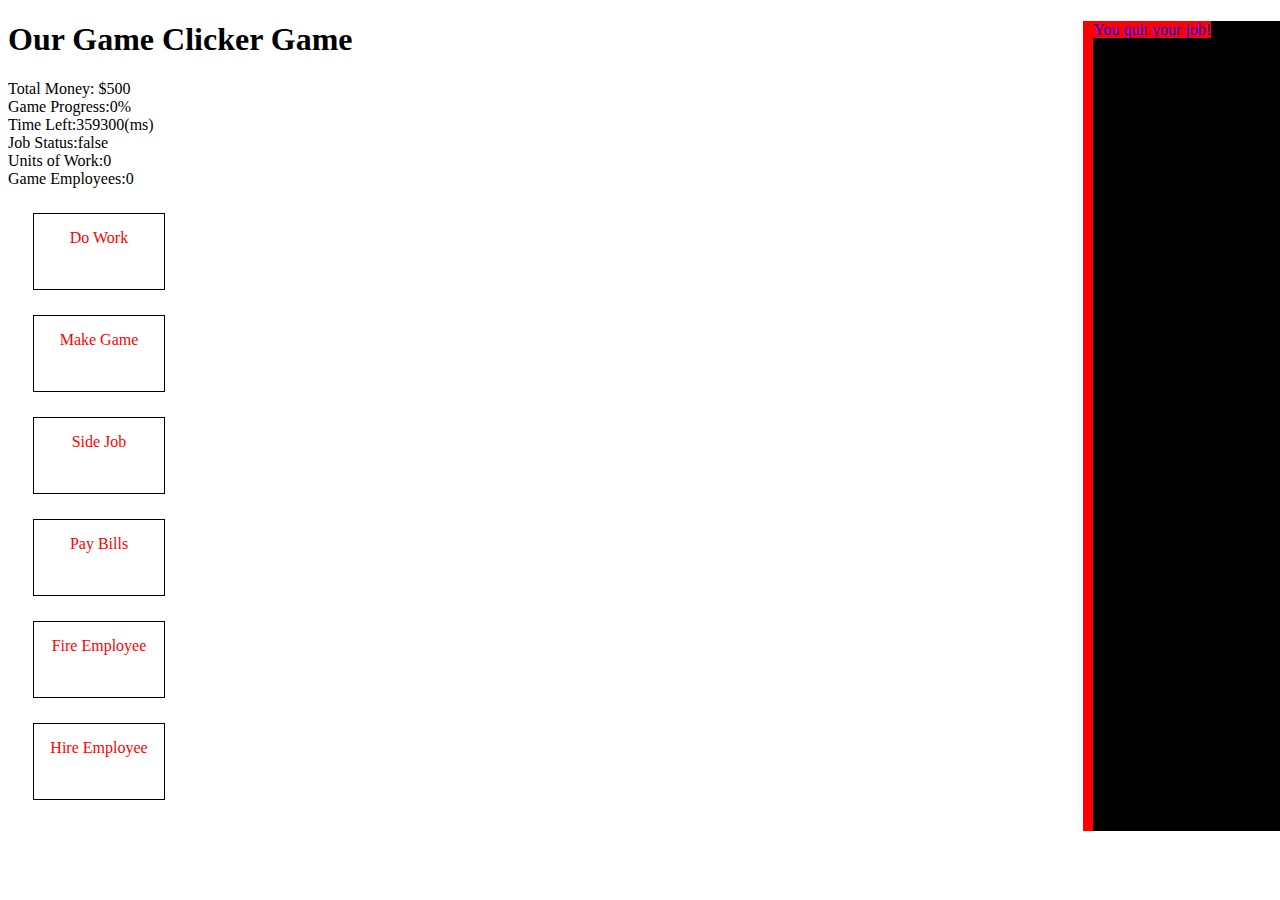
==== index.html @ 37eb815e "updates js" ====
<!DOCTYPE html>
<html lang="en">
  <head>
    <meta charset="utf-8">
    <title>ClickerGame V: 0.1.1</title>
    <link rel="stylesheet" href="css/main.css">
    
  </head>
  <body>
  <div class="historybar" id="historybar"></div>
    <h1>Our Game Clicker Game</h1>
	<div id="variables">
		<div class="inline">Total Money: $ </div><div class ="inline" id="moneyDisplay">500</div>
		<br />
		<div class="inline">Game Progress: </div><div class ="inline" id="gameProgressDisplay">0</div>%
		<br />
		<div class="inline">Time Left: </div><div class ="inline" id="timeLeftDisplay">360000</div><span>(ms)</span>
		<br />
		<div class="inline">Job Status: </div><div class ="inline" id="jobStatusDisplay">True</div>
		<br />
		<div class="inline">Units of Work: </div><div class ="inline" id="unitsOfWorkDisplay">0</div>
		<br />
		<div class="inline">Game Employees: </div><div class ="inline" id="numOfEmployeesDisplay">0</div>
	</div>
	
	<script src="js/ClickerGameMain.js"></script>
	
	<div class="button" onclick="doWork()">Do Work</div>
	<div class="button" onclick="doMakeGame()">Make Game</div>
	<div class="button" onclick="doSideJob()">Side Job</div>
	<div class="button" onclick="doPayBills()">Pay Bills</div>
	<div class="button" onclick="doFireEmployee()">Fire Employee</div>
	<div class="button" onclick="doHireEmployee()">Hire Employee</div>
  </body>
</html>
---- css/main.css ----
.button {
	color: red;
	border: 1px solid #000000;
	width: 100px;
	height: 45px;
	padding: 15px;
	margin: 25px;
	text-align: center;
	cursor: pointer;
}

.inline {
	display: inline-block;
}

.historybar {
	height: 90%;
	width: 15%;
	border-left: 10px solid red;
	margin-left: 84%;
	margin-top: 0%;
	background-color: black;
	display: block;
	position: absolute;
	overflow: scroll;
}

.historybar span {
	color: white;
	clear: both;
}

.historybar .sideJob, .getPaid {
	background-color: green;
}

.historybar .paidRent, .warning {
	background-color: red;
}

.historybar .quitJob {
	background-color: red;
	color: blue;
}

.historybar .workLoad {
	background-color: blue;
}

.historybar .workOnGame {
	background-color: green;
	color: red;
}

.historybar .hiredEmployee {
	background-color: green;
	color: red;
}
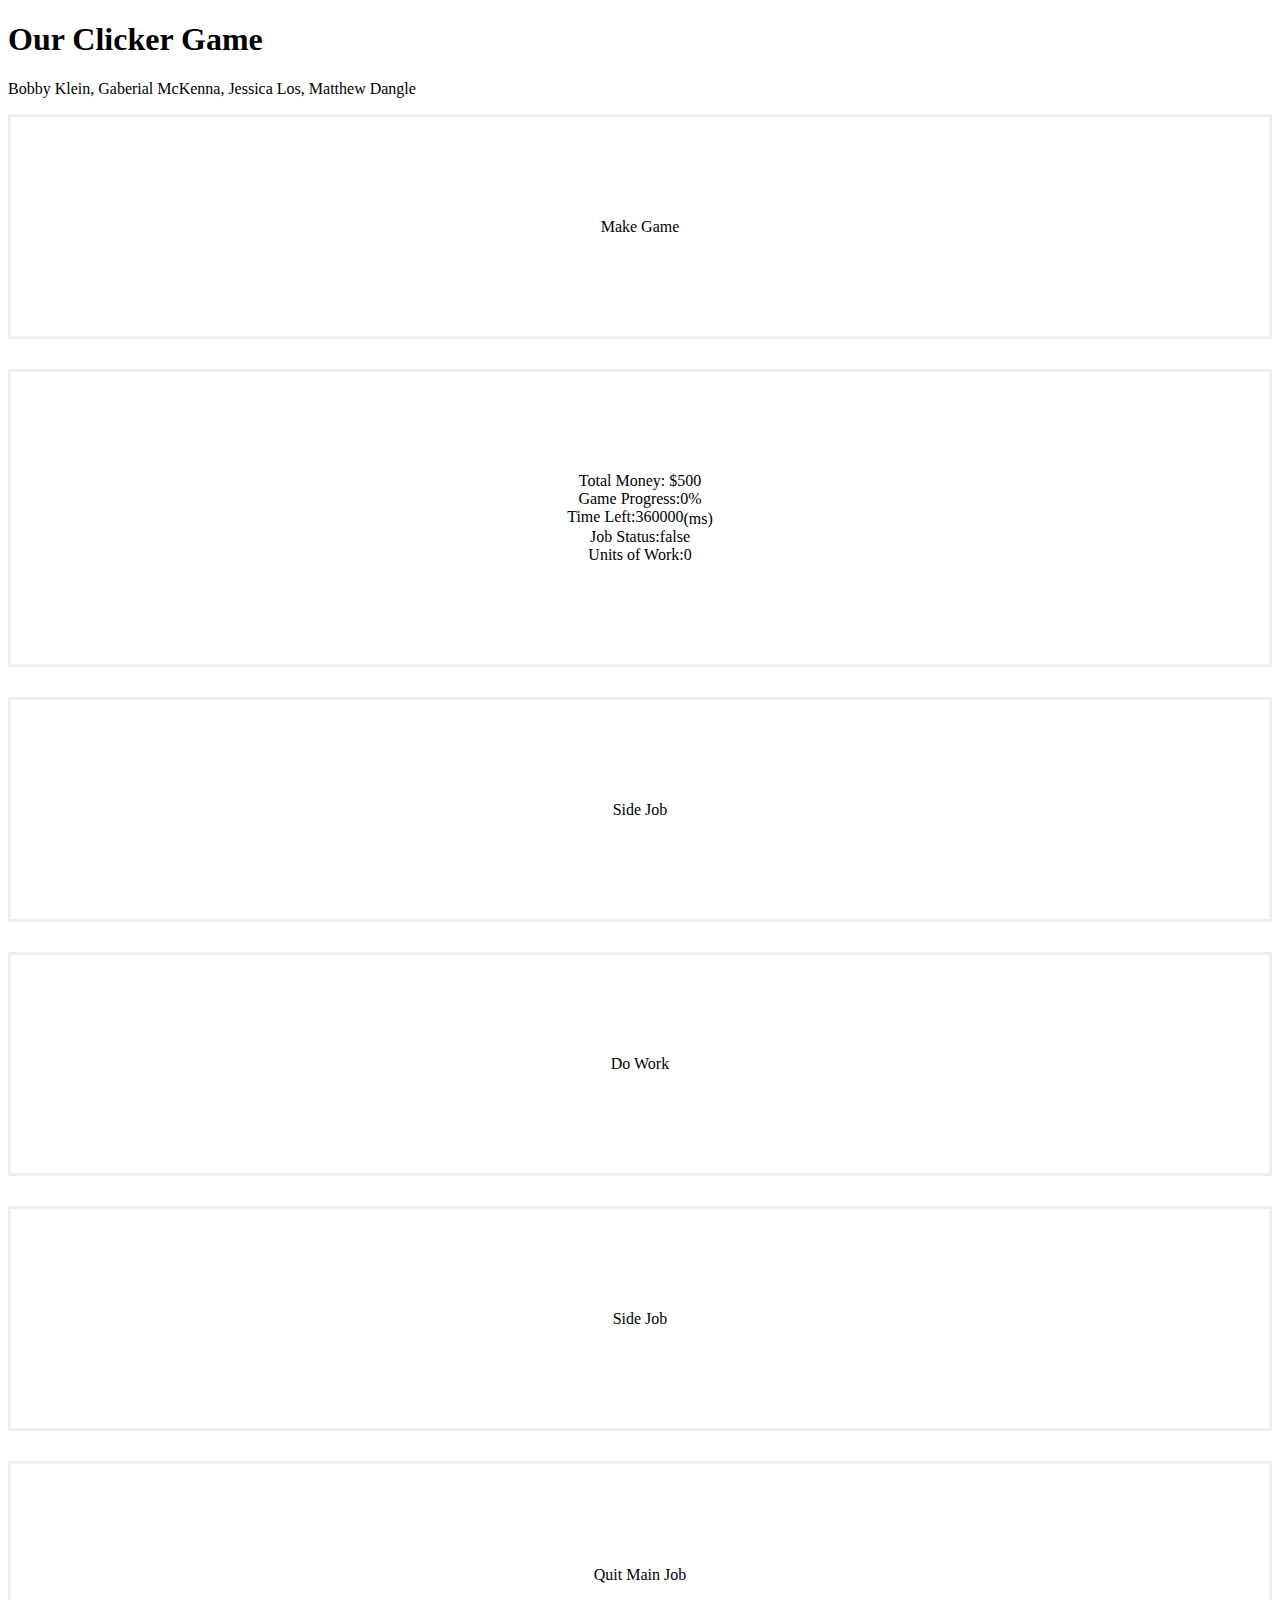
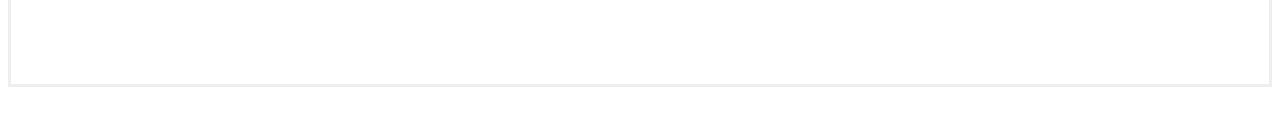
==== commit dcf70329: "UX Layout Redesign" ====
--- a/index.html
+++ b/index.html
@@ -1,35 +1,51 @@
 <!DOCTYPE html>
 <html lang="en">
   <head>
-    <meta charset="utf-8">
-    <title>ClickerGame V: 0.1.1</title>
-    <link rel="stylesheet" href="css/main.css">
-    
+	  <meta charset="utf-8">
+	  <title>ClickerGame V: 0.1.1</title>
+	  <link rel="stylesheet" href="css/bootstrap.min.css">
+	  <link rel="stylesheet" href="css/main.css">
   </head>
+
   <body>
-  <div class="historybar" id="historybar"></div>
-    <h1>Our Game Clicker Game</h1>
-	<div id="variables">
-		<div class="inline">Total Money: $ </div><div class ="inline" id="moneyDisplay">500</div>
-		<br />
-		<div class="inline">Game Progress: </div><div class ="inline" id="gameProgressDisplay">0</div>%
-		<br />
-		<div class="inline">Time Left: </div><div class ="inline" id="timeLeftDisplay">360000</div><span>(ms)</span>
-		<br />
-		<div class="inline">Job Status: </div><div class ="inline" id="jobStatusDisplay">True</div>
-		<br />
-		<div class="inline">Units of Work: </div><div class ="inline" id="unitsOfWorkDisplay">0</div>
-		<br />
-		<div class="inline">Game Employees: </div><div class ="inline" id="numOfEmployeesDisplay">0</div>
-	</div>
-	
-	<script src="js/ClickerGameMain.js"></script>
-	
-	<div class="button" onclick="doWork()">Do Work</div>
-	<div class="button" onclick="doMakeGame()">Make Game</div>
-	<div class="button" onclick="doSideJob()">Side Job</div>
-	<div class="button" onclick="doPayBills()">Pay Bills</div>
-	<div class="button" onclick="doFireEmployee()">Fire Employee</div>
-	<div class="button" onclick="doHireEmployee()">Hire Employee</div>
+	  <div class="jumbotron text-center">
+		  <h1>Our Clicker Game</h1>
+		  <p>Bobby Klein, Gaberial McKenna, Jessica Los, Matthew Dangle</p>
+	  </div>
+	  <div class="container">
+		  <div class="row">
+			  <div class="col-sm-6">
+				  <div class="button" onclick="doMakeGame()"><span>Make Game</span></div>
+			  </div>
+			  <div class="col-sm-6">
+				  <div id="variables" class="button">
+					  <div class="inline">Total Money: $ </div><div class ="inline" id="moneyDisplay">500</div>
+					  <br />
+					  <div class="inline">Game Progress: </div><div class ="inline" id="gameProgressDisplay">0</div>%
+					  <br />
+					  <div class="inline">Time Left: </div><div class ="inline" id="timeLeftDisplay">360000</div><span>(ms)</span>
+					  <br />
+					  <div class="inline">Job Status: </div><div class ="inline" id="jobStatusDisplay">True</div>
+					  <br />
+					  <div class="inline">Units of Work: </div><div class ="inline" id="unitsOfWorkDisplay">0</div>
+				  </div>
+			  </div>
+			  <div class="col-sm-3">
+				  <div class="button" onclick="doSideJob()"><span>Side Job</span></div>
+			  </div>
+			  <div class="col-sm-3">
+				  <div class="button" onclick="doWork()"><div>Do Work</div></div>
+			  </div>
+			  <div class="col-sm-3">
+				  <div class="button" onclick="doSideJob()"><span>Side Job</span></div>
+			  </div>
+			  <div class="col-sm-3">
+				  <div class="button" onclick="doQuitJob()"><span>Quit Main Job</span></div>
+			  </div>
+		  </div>
+	  </div>
+
+	  <!-- <div class="historybar" id="historybar"></div> -->
+	  <script src="js/ClickerGameMain.js"></script>
   </body>
 </html>--- a/css/main.css
+++ b/css/main.css
@@ -1,12 +1,16 @@
+#topHeader {
+	width: 100%;
+	text-align: center;
+}
 .button {
-	color: red;
-	border: 1px solid #000000;
-	width: 100px;
-	height: 45px;
-	padding: 15px;
-	margin: 25px;
+	padding: 100px 0;
+	border: #eee solid;
 	text-align: center;
-	cursor: pointer;
+	margin-bottom: 30px;
+}
+.button span {
+	display: inline-block;
+	vertical-align: middle;
 }
 
 .inline {
@@ -50,9 +54,4 @@
 .historybar .workOnGame {
 	background-color: green;
 	color: red;
-}
-
-.historybar .hiredEmployee {
-	background-color: green;
-	color: red;
 }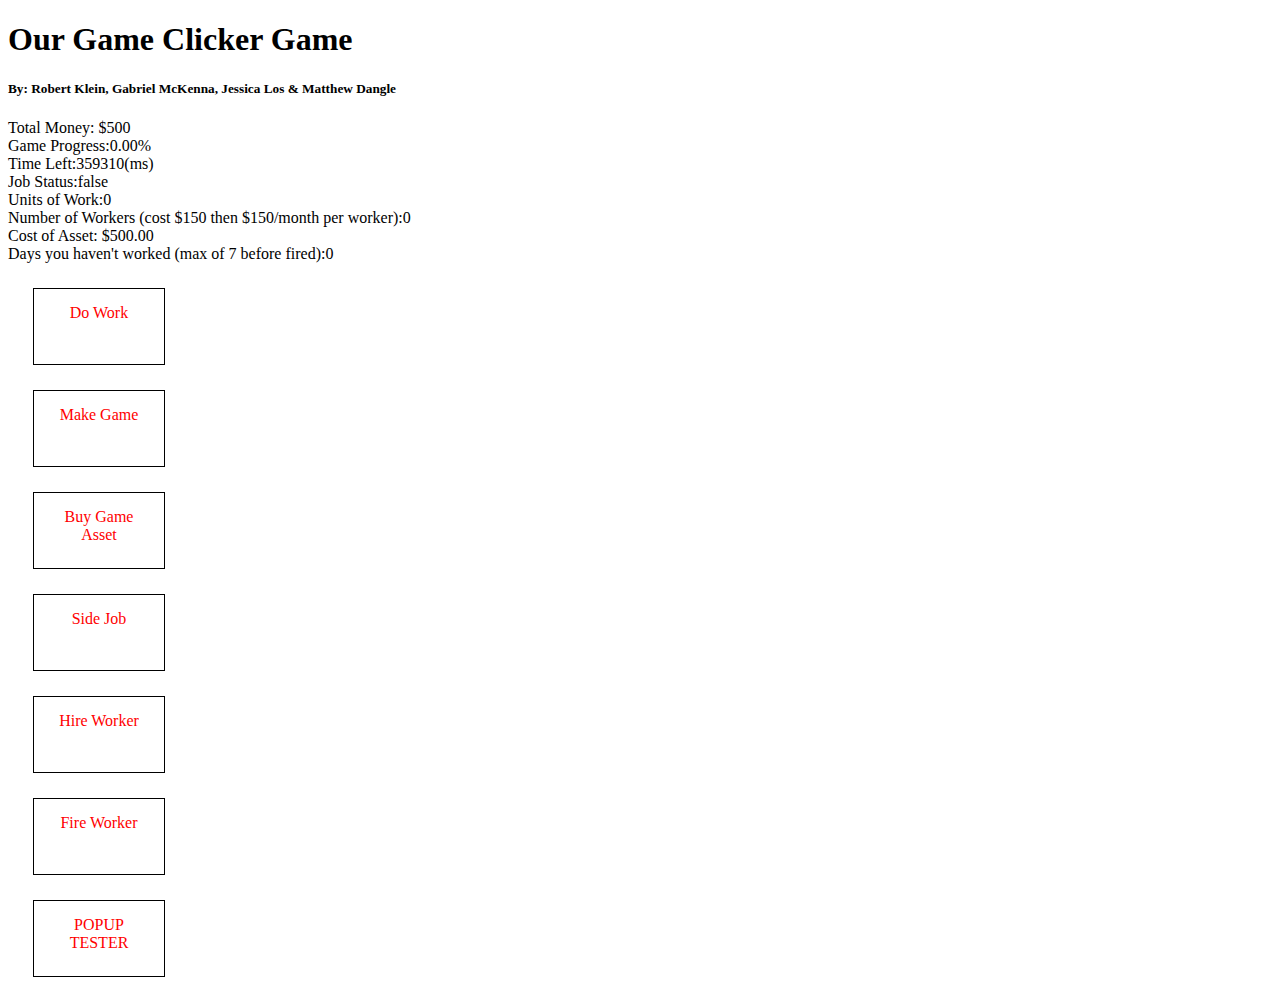
==== commit 8e42f573: "Lots of Changes" ====
--- a/index.html
+++ b/index.html
@@ -1,51 +1,42 @@
 <!DOCTYPE html>
 <html lang="en">
   <head>
-	  <meta charset="utf-8">
-	  <title>ClickerGame V: 0.1.1</title>
-	  <link rel="stylesheet" href="css/bootstrap.min.css">
-	  <link rel="stylesheet" href="css/main.css">
+    <meta charset="utf-8">
+    <title>ClickerGame V: 0.4.4.1</title>
+    <link rel="stylesheet" href="css/main.css">
+	<script src="https://ajax.googleapis.com/ajax/libs/jquery/3.1.1/jquery.min.js"></script>
+    
   </head>
-
   <body>
-	  <div class="jumbotron text-center">
-		  <h1>Our Clicker Game</h1>
-		  <p>Bobby Klein, Gaberial McKenna, Jessica Los, Matthew Dangle</p>
-	  </div>
-	  <div class="container">
-		  <div class="row">
-			  <div class="col-sm-6">
-				  <div class="button" onclick="doMakeGame()"><span>Make Game</span></div>
-			  </div>
-			  <div class="col-sm-6">
-				  <div id="variables" class="button">
-					  <div class="inline">Total Money: $ </div><div class ="inline" id="moneyDisplay">500</div>
-					  <br />
-					  <div class="inline">Game Progress: </div><div class ="inline" id="gameProgressDisplay">0</div>%
-					  <br />
-					  <div class="inline">Time Left: </div><div class ="inline" id="timeLeftDisplay">360000</div><span>(ms)</span>
-					  <br />
-					  <div class="inline">Job Status: </div><div class ="inline" id="jobStatusDisplay">True</div>
-					  <br />
-					  <div class="inline">Units of Work: </div><div class ="inline" id="unitsOfWorkDisplay">0</div>
-				  </div>
-			  </div>
-			  <div class="col-sm-3">
-				  <div class="button" onclick="doSideJob()"><span>Side Job</span></div>
-			  </div>
-			  <div class="col-sm-3">
-				  <div class="button" onclick="doWork()"><div>Do Work</div></div>
-			  </div>
-			  <div class="col-sm-3">
-				  <div class="button" onclick="doSideJob()"><span>Side Job</span></div>
-			  </div>
-			  <div class="col-sm-3">
-				  <div class="button" onclick="doQuitJob()"><span>Quit Main Job</span></div>
-			  </div>
-		  </div>
-	  </div>
-
-	  <!-- <div class="historybar" id="historybar"></div> -->
-	  <script src="js/ClickerGameMain.js"></script>
+    <h1>Our Game Clicker Game</h1>
+	<h5>By: Robert Klein, Gabriel McKenna, Jessica Los & Matthew Dangle</h5>
+	<div id="variables">
+		<div class="inline">Total Money: $ </div><div class ="inline" id="moneyDisplay">500</div>
+		<br />
+		<div class="inline">Game Progress: </div><div class ="inline" id="gameProgressDisplay">0.00</div>%
+		<br />
+		<div class="inline">Time Left: </div><div class ="inline" id="timeLeftDisplay">360000</div><span>(ms)</span>
+		<br />
+		<div class="inline">Job Status: </div><div class ="inline" id="jobStatusDisplay">True</div>
+		<br />
+		<div class="inline">Units of Work: </div><div class ="inline" id="unitsOfWorkDisplay">0</div>
+		<br />
+		<div class="inline">Number of Workers (cost $150 then $150/month per worker): </div><div class ="inline" id="numOfWorkersDisplay">0</div>
+		<br />
+		<div class="inline">Cost of Asset: $</div><div class ="inline" id="costOfAssetDisplay">500.00</div>
+		<br />
+		<div class="inline">Days you haven't worked (max of 7 before fired): </div><div class ="inline" id="workPenaltyDisplay">0</div>
+		<br />
+	</div>
+	
+	<script src="js/ClickerGameMain.js"></script>
+	
+	<div class="button" id="doWorkButton" onclick="doWork()">Do Work</div>
+	<div class="button" onclick="doMakeGame()">Make Game</div>
+	<div class="button" onclick="doBuyAsset()">Buy Game Asset</div>
+	<div class="button" onclick="doSideJob()">Side Job</div>
+	<div class="button" onclick="doHireWorker()">Hire Worker</div>
+	<div class="button" onclick="doFireWorker()">Fire Worker</div>
+	<div class="button" onclick="openPopup()">POPUP TESTER</div>
   </body>
 </html>--- a/css/main.css
+++ b/css/main.css
@@ -1,57 +1,27 @@
-#topHeader {
-	width: 100%;
+.button {
+	color: red;
+	border: 1px solid #000000;
+	width: 100px;
+	height: 45px;
+	padding: 15px;
+	margin: 25px;
 	text-align: center;
+	cursor: pointer;
 }
-.button {
-	padding: 100px 0;
-	border: #eee solid;
-	text-align: center;
-	margin-bottom: 30px;
-}
-.button span {
-	display: inline-block;
-	vertical-align: middle;
-}
-
 .inline {
 	display: inline-block;
 }
-
-.historybar {
-	height: 90%;
-	width: 15%;
-	border-left: 10px solid red;
-	margin-left: 84%;
-	margin-top: 0%;
-	background-color: black;
-	display: block;
-	position: absolute;
-	overflow: scroll;
+.gabespopups {
+	display: none;
+	width: 200px;
+	height: 100px;
+	margin: 20px auto;
+	padding: 6px;
+	font-size: 16px;
+	color: rgb(255,255,255);
+	text-align: center;
+	border: 3px solid rgb(127,0,0);
+	background-color: rgb(255,0,0);
+	opacity: 1;
+	transition: opacity 3s linear 1s;
 }
-
-.historybar span {
-	color: white;
-	clear: both;
-}
-
-.historybar .sideJob, .getPaid {
-	background-color: green;
-}
-
-.historybar .paidRent, .warning {
-	background-color: red;
-}
-
-.historybar .quitJob {
-	background-color: red;
-	color: blue;
-}
-
-.historybar .workLoad {
-	background-color: blue;
-}
-
-.historybar .workOnGame {
-	background-color: green;
-	color: red;
-}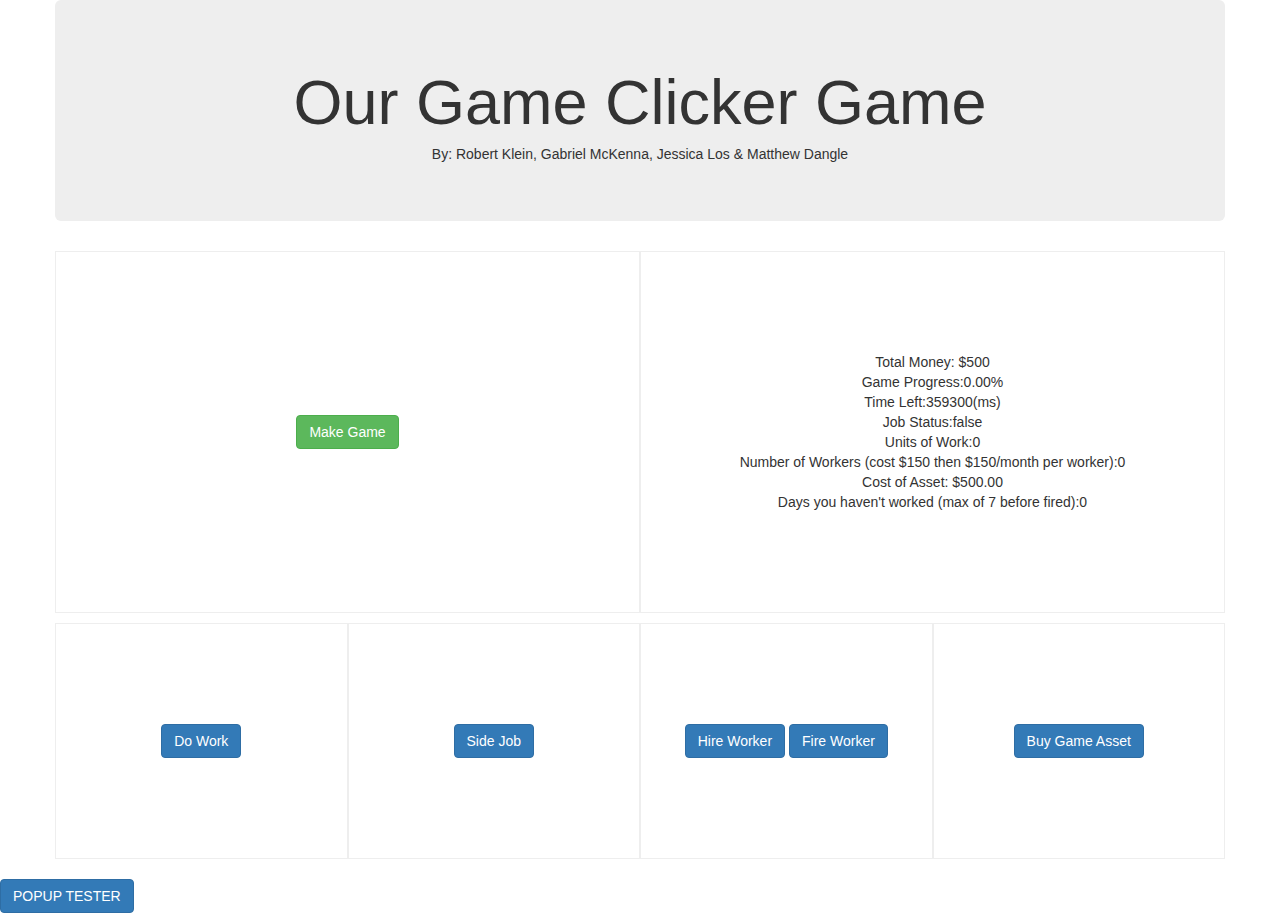
==== commit 58b082fb: "UX Fix" ====
--- a/index.html
+++ b/index.html
@@ -4,39 +4,59 @@
     <meta charset="utf-8">
     <title>ClickerGame V: 0.4.4.1</title>
     <link rel="stylesheet" href="css/main.css">
+      <link rel="stylesheet" href="css/bootstrap.min.css">
 	<script src="https://ajax.googleapis.com/ajax/libs/jquery/3.1.1/jquery.min.js"></script>
     
   </head>
   <body>
-    <h1>Our Game Clicker Game</h1>
-	<h5>By: Robert Klein, Gabriel McKenna, Jessica Los & Matthew Dangle</h5>
-	<div id="variables">
-		<div class="inline">Total Money: $ </div><div class ="inline" id="moneyDisplay">500</div>
-		<br />
-		<div class="inline">Game Progress: </div><div class ="inline" id="gameProgressDisplay">0.00</div>%
-		<br />
-		<div class="inline">Time Left: </div><div class ="inline" id="timeLeftDisplay">360000</div><span>(ms)</span>
-		<br />
-		<div class="inline">Job Status: </div><div class ="inline" id="jobStatusDisplay">True</div>
-		<br />
-		<div class="inline">Units of Work: </div><div class ="inline" id="unitsOfWorkDisplay">0</div>
-		<br />
-		<div class="inline">Number of Workers (cost $150 then $150/month per worker): </div><div class ="inline" id="numOfWorkersDisplay">0</div>
-		<br />
-		<div class="inline">Cost of Asset: $</div><div class ="inline" id="costOfAssetDisplay">500.00</div>
-		<br />
-		<div class="inline">Days you haven't worked (max of 7 before fired): </div><div class ="inline" id="workPenaltyDisplay">0</div>
-		<br />
-	</div>
+      <div class="container">
+        <div class="row">
+            <div class="jumbotron text-center">
+                <h1>Our Game Clicker Game</h1>
+                <h5>By: Robert Klein, Gabriel McKenna, Jessica Los & Matthew Dangle</h5>
+            </div>
+                <div class="col-sm-6 buttoSharedSettings buttonMakeGame">
+                    <div class="btn btn-success" onclick="doMakeGame()">Make Game</div>
+                </div>
+                <div class="col-sm-6 buttoSharedSettings buttonVariables">
+                    <div id="variables">
+                        <div class="inline">Total Money: $ </div><div class ="inline" id="moneyDisplay">500</div>
+                        <br />
+                        <div class="inline">Game Progress: </div><div class ="inline" id="gameProgressDisplay">0.00</div>%
+                        <br />
+                        <div class="inline">Time Left: </div><div class ="inline" id="timeLeftDisplay">360000</div><span>(ms)</span>
+                        <br />
+                        <div class="inline">Job Status: </div><div class ="inline" id="jobStatusDisplay">True</div>
+                        <br />
+                        <div class="inline">Units of Work: </div><div class ="inline" id="unitsOfWorkDisplay">0</div>
+                        <br />
+                        <div class="inline">Number of Workers (cost $150 then $150/month per worker): </div><div class ="inline" id="numOfWorkersDisplay">0</div>
+                        <br />
+                        <div class="inline">Cost of Asset: $</div><div class ="inline" id="costOfAssetDisplay">500.00</div>
+                        <br />
+                        <div class="inline">Days you haven't worked (max of 7 before fired): </div><div class ="inline" id="workPenaltyDisplay">0</div>
+                        <br />
+                    </div>
+                </div>
+            <div class="col-sm-3 buttoSharedSettings buttonGeneral">
+                <div class="btn btn-primary" id="doWorkButton" onclick="doWork()">Do Work</div>
+            </div>
+            <div class="col-sm-3 buttoSharedSettings buttonGeneral">
+                <div class="btn btn-primary" onclick="doSideJob()">Side Job</div>
+            </div>
+            <div class="col-sm-3 buttoSharedSettings buttonGeneral">
+                <div class="btn btn-primary" onclick="doHireWorker()">Hire Worker</div>
+                <div class="btn btn-primary" onclick="doFireWorker()">Fire Worker</div>
+            </div>
+            <div class="col-sm-3 buttoSharedSettings buttonGeneral">
+                <div class="btn btn-primary" onclick="doBuyAsset()">Buy Game Asset</div>
+            </div>
+        </div>
+      </div>
 	
 	<script src="js/ClickerGameMain.js"></script>
-	
-	<div class="button" id="doWorkButton" onclick="doWork()">Do Work</div>
-	<div class="button" onclick="doMakeGame()">Make Game</div>
-	<div class="button" onclick="doBuyAsset()">Buy Game Asset</div>
-	<div class="button" onclick="doSideJob()">Side Job</div>
-	<div class="button" onclick="doHireWorker()">Hire Worker</div>
-	<div class="button" onclick="doFireWorker()">Fire Worker</div>
-	<div class="button" onclick="openPopup()">POPUP TESTER</div>
+
+      <br>
+	<div class="btn btn-primary" onclick="openPopup()">POPUP TESTER</div>
   </body>
 </html>--- a/css/main.css
+++ b/css/main.css
@@ -1,12 +1,17 @@
-.button {
-	color: red;
-	border: 1px solid #000000;
-	width: 100px;
-	height: 45px;
-	padding: 15px;
-	margin: 25px;
+.buttoSharedSettings {
+	border: 1px solid #eee;
+	width: 100%;
 	text-align: center;
-	cursor: pointer;
+}
+.buttonGeneral {
+    margin-top: 10px;
+    padding: 100px;
+}
+.buttonMakeGame {
+    padding: 163px;
+}
+.buttonVariables {
+    padding: 100px;
 }
 .inline {
 	display: inline-block;
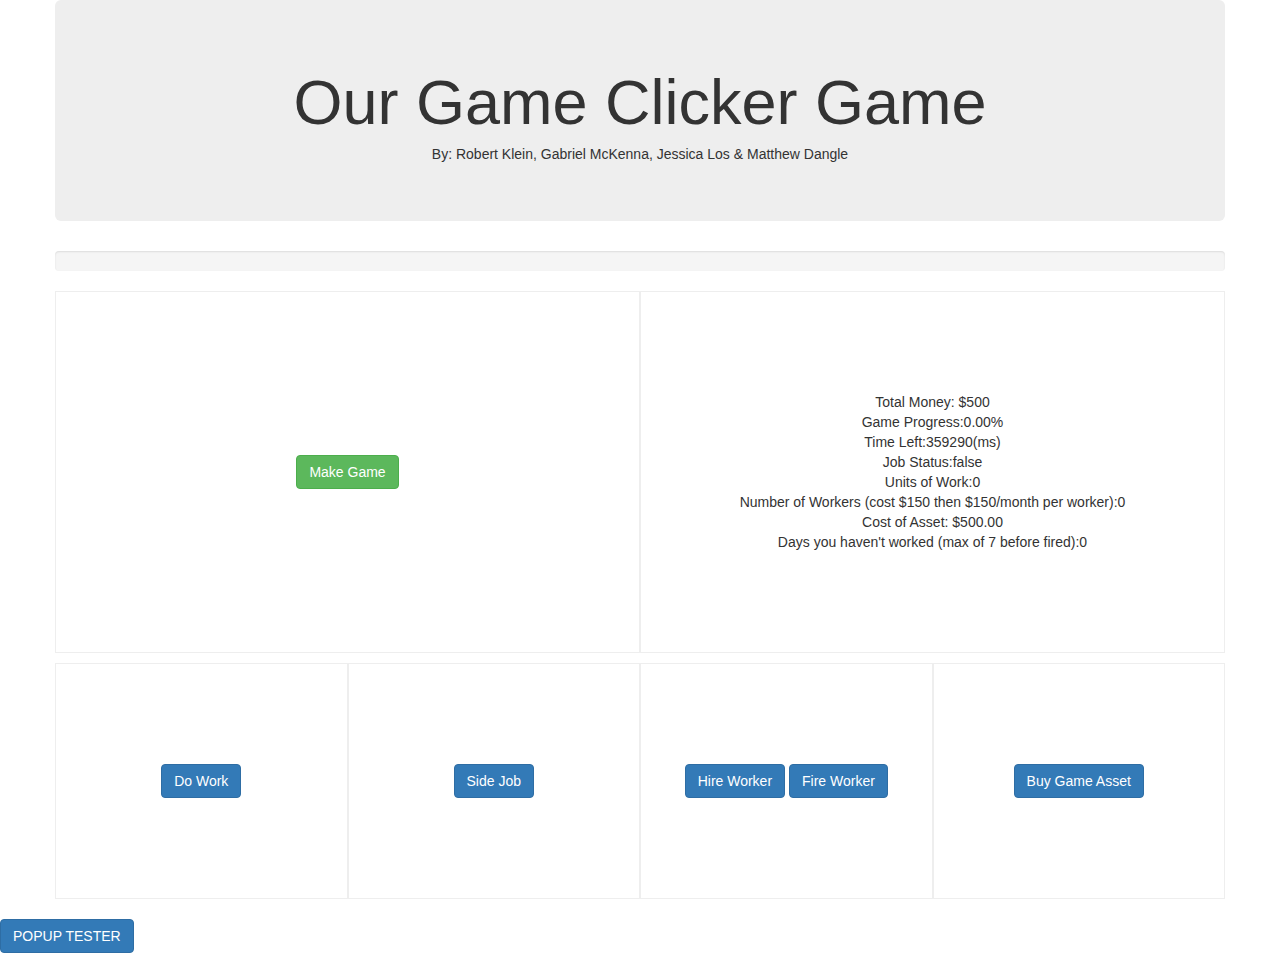
==== commit c63a82f6: "Add Progress Bar" ====
--- a/index.html
+++ b/index.html
@@ -15,29 +15,36 @@
                 <h1>Our Game Clicker Game</h1>
                 <h5>By: Robert Klein, Gabriel McKenna, Jessica Los & Matthew Dangle</h5>
             </div>
-                <div class="col-sm-6 buttoSharedSettings buttonMakeGame">
-                    <div class="btn btn-success" onclick="doMakeGame()">Make Game</div>
+
+            <div class="progress">
+                <div class="progress-bar progress-bar-success progress-bar-striped" role="progressbar" aria-valuenow="40" aria-valuemin="0" aria-valuemax="100" style="width: 0%">
+                    <span class="sr-only"></span>
                 </div>
-                <div class="col-sm-6 buttoSharedSettings buttonVariables">
-                    <div id="variables">
-                        <div class="inline">Total Money: $ </div><div class ="inline" id="moneyDisplay">500</div>
-                        <br />
-                        <div class="inline">Game Progress: </div><div class ="inline" id="gameProgressDisplay">0.00</div>%
-                        <br />
-                        <div class="inline">Time Left: </div><div class ="inline" id="timeLeftDisplay">360000</div><span>(ms)</span>
-                        <br />
-                        <div class="inline">Job Status: </div><div class ="inline" id="jobStatusDisplay">True</div>
-                        <br />
-                        <div class="inline">Units of Work: </div><div class ="inline" id="unitsOfWorkDisplay">0</div>
-                        <br />
-                        <div class="inline">Number of Workers (cost $150 then $150/month per worker): </div><div class ="inline" id="numOfWorkersDisplay">0</div>
-                        <br />
-                        <div class="inline">Cost of Asset: $</div><div class ="inline" id="costOfAssetDisplay">500.00</div>
-                        <br />
-                        <div class="inline">Days you haven't worked (max of 7 before fired): </div><div class ="inline" id="workPenaltyDisplay">0</div>
-                        <br />
-                    </div>
+            </div>
+
+          <div class="col-sm-6 buttoSharedSettings buttonMakeGame">
+                <div class="btn btn-success" onclick="doMakeGame()">Make Game</div>
+            </div>
+            <div class="col-sm-6 buttoSharedSettings buttonVariables">
+                <div id="variables">
+                    <div class="inline">Total Money: $ </div><div class ="inline" id="moneyDisplay">500</div>
+                    <br />
+                    <div class="inline">Game Progress: </div><div class ="inline" id="gameProgressDisplay">0.00</div>%
+                    <br />
+                    <div class="inline">Time Left: </div><div class ="inline" id="timeLeftDisplay">360000</div><span>(ms)</span>
+                    <br />
+                    <div class="inline">Job Status: </div><div class ="inline" id="jobStatusDisplay">True</div>
+                    <br />
+                    <div class="inline">Units of Work: </div><div class ="inline" id="unitsOfWorkDisplay">0</div>
+                    <br />
+                    <div class="inline">Number of Workers (cost $150 then $150/month per worker): </div><div class ="inline" id="numOfWorkersDisplay">0</div>
+                    <br />
+                    <div class="inline">Cost of Asset: $</div><div class ="inline" id="costOfAssetDisplay">500.00</div>
+                    <br />
+                    <div class="inline">Days you haven't worked (max of 7 before fired): </div><div class ="inline" id="workPenaltyDisplay">0</div>
+                    <br />
                 </div>
+            </div>
             <div class="col-sm-3 buttoSharedSettings buttonGeneral">
                 <div class="btn btn-primary" id="doWorkButton" onclick="doWork()">Do Work</div>
             </div>
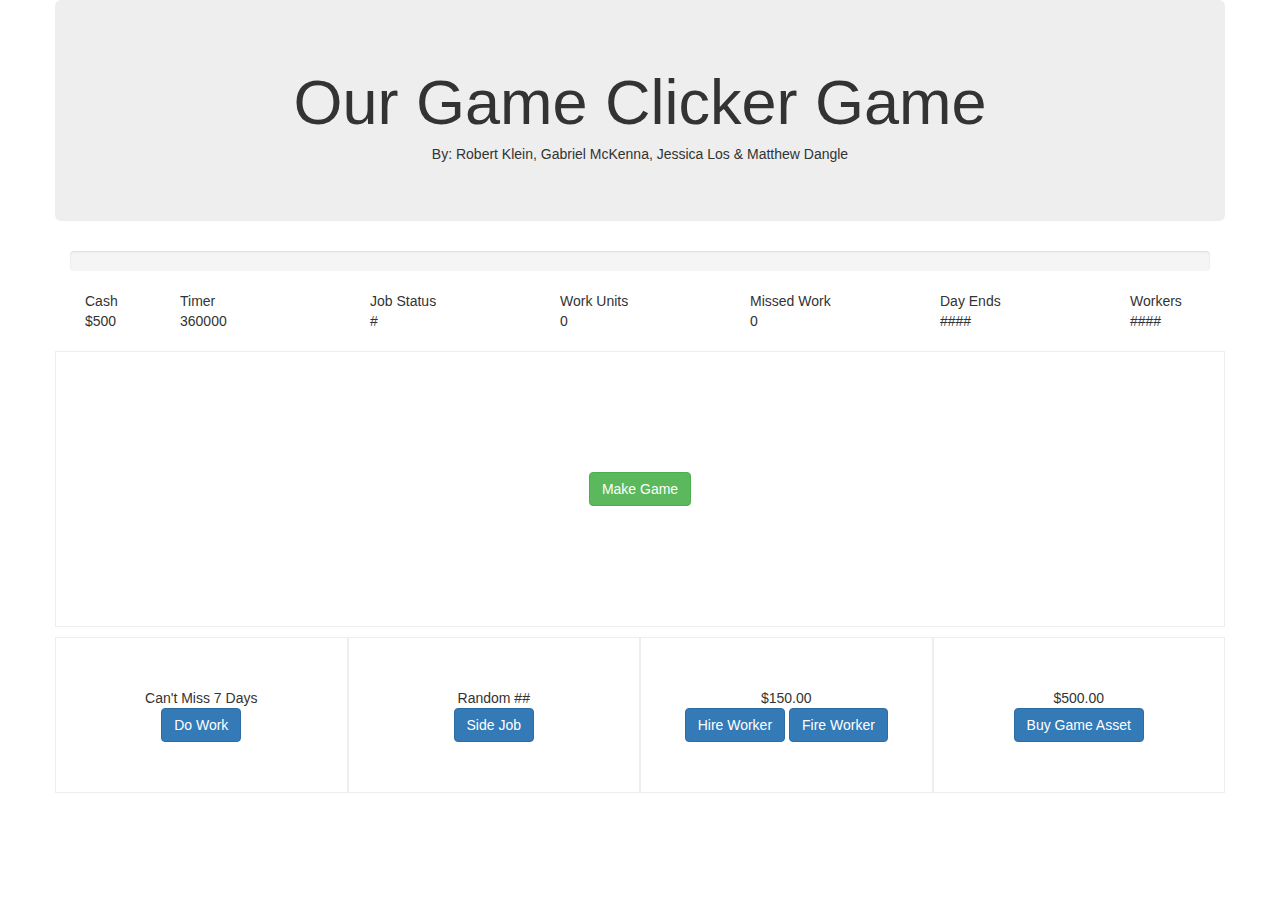
==== commit 03015d80: "UX Redesign Prep" ====
--- a/index.html
+++ b/index.html
@@ -16,20 +16,61 @@
                 <h5>By: Robert Klein, Gabriel McKenna, Jessica Los & Matthew Dangle</h5>
             </div>
 
-            <div class="progress">
-                <div class="progress-bar progress-bar-success progress-bar-striped" role="progressbar" aria-valuenow="40" aria-valuemin="0" aria-valuemax="100" style="width: 0%">
-                    <span class="sr-only"></span>
+            <div class="col-sm-12">
+                <div class="progress">
+                    <div class="progress-bar progress-bar-success progress-bar-striped" role="progressbar" aria-valuenow="40" aria-valuemin="0" aria-valuemax="100" style="width: 0%">
+                        <span class="sr-only"></span>
+                    </div>
                 </div>
             </div>
 
-          <div class="col-sm-6 buttoSharedSettings buttonMakeGame">
+            <div class="col-sm-12">
+                <div class="col-sm-1">
+                    <span>Cash</span>
+                    <br>
+                    <span id="moneyDisplay">$500</span>
+                </div>
+                <div class="col-sm-2">
+                    <span>Timer</span>
+                    <br>
+                    <span id="timeLeftDisplay">360000</span>
+                </div>
+                <div class="col-sm-2">
+                    <span>Job Status</span>
+                    <br>
+                    <span id="jobsStatusDisplay">#</span>
+                </div>
+                <div class="col-sm-2">
+                    <span>Work Units</span>
+                    <br>
+                    <span id="unitsOfWorkDisplay">0</span>
+                </div>
+                <div class="col-sm-2">
+                    <span>Missed Work</span>
+                    <br>
+                    <span id="workPenaltyDisplay">0</span>
+                </div>
+                <div class="col-sm-2">
+                    <span>Day Ends</span>
+                    <br>
+                    <span>####</span>
+                </div>
+                <div class="col-sm-1">
+                    <span>Workers</span>
+                    <br>
+                    <span>####</span>
+                </div>
+            </div>
+
+            <div class="col-sm-12 buttoSharedSettings buttonMakeGame">
                 <div class="btn btn-success" onclick="doMakeGame()">Make Game</div>
             </div>
+            <!--
             <div class="col-sm-6 buttoSharedSettings buttonVariables">
                 <div id="variables">
                     <div class="inline">Total Money: $ </div><div class ="inline" id="moneyDisplay">500</div>
                     <br />
-                    <div class="inline">Game Progress: </div><div class ="inline" id="gameProgressDisplay">0.00</div>%
+                    <!--<div class="inline">Game Progress: </div><div class ="inline" id="gameProgressDisplay">0.00</div>%
                     <br />
                     <div class="inline">Time Left: </div><div class ="inline" id="timeLeftDisplay">360000</div><span>(ms)</span>
                     <br />
@@ -45,25 +86,35 @@
                     <br />
                 </div>
             </div>
+            -->
             <div class="col-sm-3 buttoSharedSettings buttonGeneral">
+                <span>Can't Miss 7 Days</span>
+                <br>
                 <div class="btn btn-primary" id="doWorkButton" onclick="doWork()">Do Work</div>
             </div>
             <div class="col-sm-3 buttoSharedSettings buttonGeneral">
+                <span>Random ##</span>
+                <br>
                 <div class="btn btn-primary" onclick="doSideJob()">Side Job</div>
             </div>
             <div class="col-sm-3 buttoSharedSettings buttonGeneral">
+                <span>$150.00</span>
+                <br>
                 <div class="btn btn-primary" onclick="doHireWorker()">Hire Worker</div>
                 <div class="btn btn-primary" onclick="doFireWorker()">Fire Worker</div>
             </div>
             <div class="col-sm-3 buttoSharedSettings buttonGeneral">
+                <span id="costOfAssetDisplay">$500.00</span>
+                <br>
                 <div class="btn btn-primary" onclick="doBuyAsset()">Buy Game Asset</div>
             </div>
         </div>
       </div>
 	
 	<script src="js/ClickerGameMain.js"></script>
-
+    <!--
       <br>
 	<div class="btn btn-primary" onclick="openPopup()">POPUP TESTER</div>
+    -->
   </body>
 </html>--- a/css/main.css
+++ b/css/main.css
@@ -5,10 +5,11 @@
 }
 .buttonGeneral {
     margin-top: 10px;
-    padding: 100px;
+    padding: 50px;
 }
 .buttonMakeGame {
-    padding: 163px;
+	margin-top: 20px;
+    padding: 120px;
 }
 .buttonVariables {
     padding: 100px;
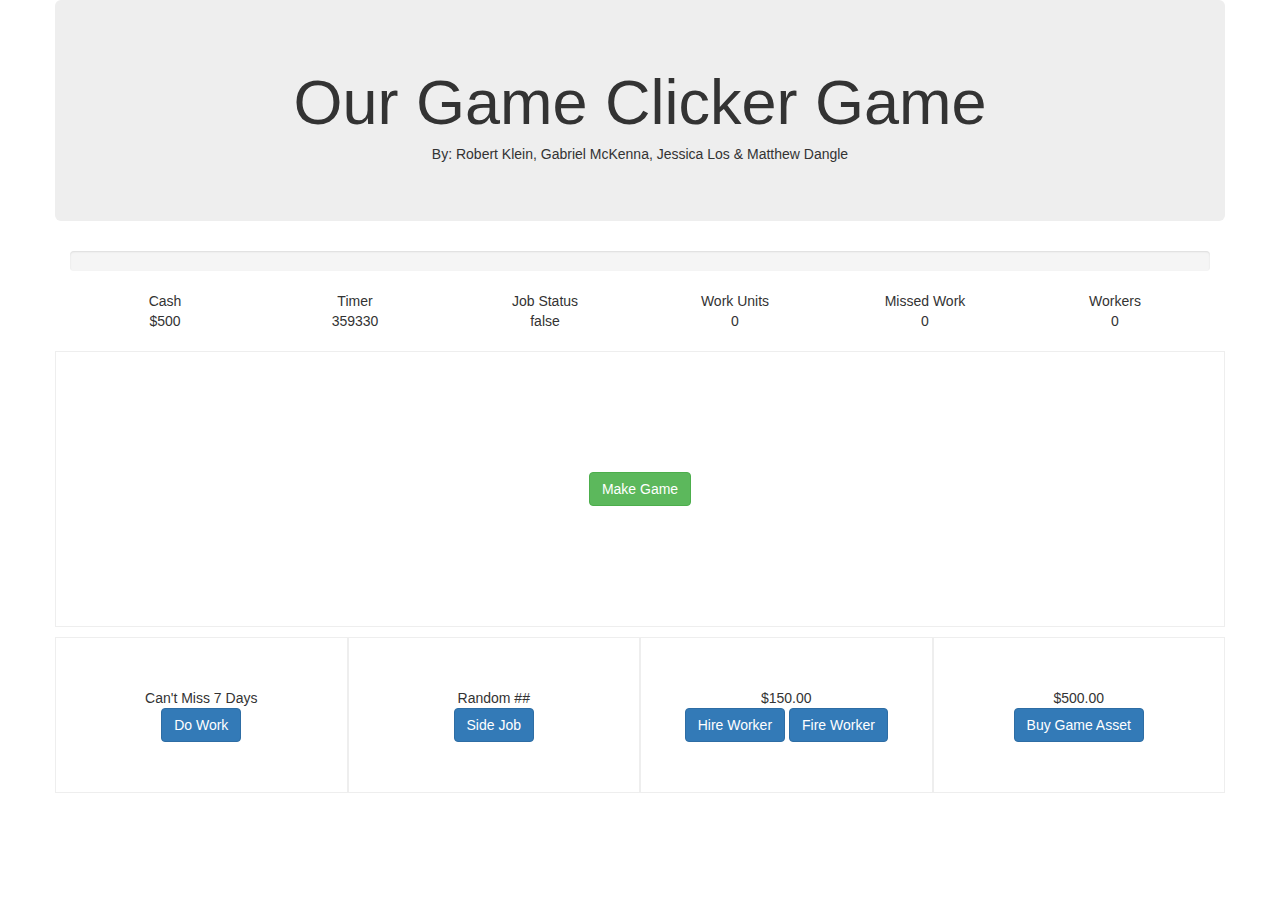
==== commit e267b6c2: "FIX Variables" ====
--- a/index.html
+++ b/index.html
@@ -25,40 +25,35 @@
             </div>
 
             <div class="col-sm-12">
-                <div class="col-sm-1">
+                <div class="col-sm-2 textCenter">
                     <span>Cash</span>
                     <br>
                     <span id="moneyDisplay">$500</span>
                 </div>
-                <div class="col-sm-2">
+                <div class="col-sm-2 textCenter">
                     <span>Timer</span>
                     <br>
                     <span id="timeLeftDisplay">360000</span>
                 </div>
-                <div class="col-sm-2">
+                <div class="col-sm-2 textCenter">
                     <span>Job Status</span>
                     <br>
-                    <span id="jobsStatusDisplay">#</span>
+                    <span id="jobStatusDisplay">True</span>
                 </div>
-                <div class="col-sm-2">
+                <div class="col-sm-2 textCenter">
                     <span>Work Units</span>
                     <br>
                     <span id="unitsOfWorkDisplay">0</span>
                 </div>
-                <div class="col-sm-2">
+                <div class="col-sm-2 textCenter">
                     <span>Missed Work</span>
                     <br>
                     <span id="workPenaltyDisplay">0</span>
                 </div>
-                <div class="col-sm-2">
-                    <span>Day Ends</span>
-                    <br>
-                    <span>####</span>
-                </div>
-                <div class="col-sm-1">
+                <div class="col-sm-2 textCenter">
                     <span>Workers</span>
                     <br>
-                    <span>####</span>
+                    <span id="numOfWorkersDisplay">0</span>
                 </div>
             </div>
 
--- a/css/main.css
+++ b/css/main.css
@@ -31,3 +31,9 @@
 	opacity: 1;
 	transition: opacity 3s linear 1s;
 }
+.textCenter {
+	text-align: center;
+	display: inline-block;
+	width: 100%;
+	margin: 0 auto;
+}
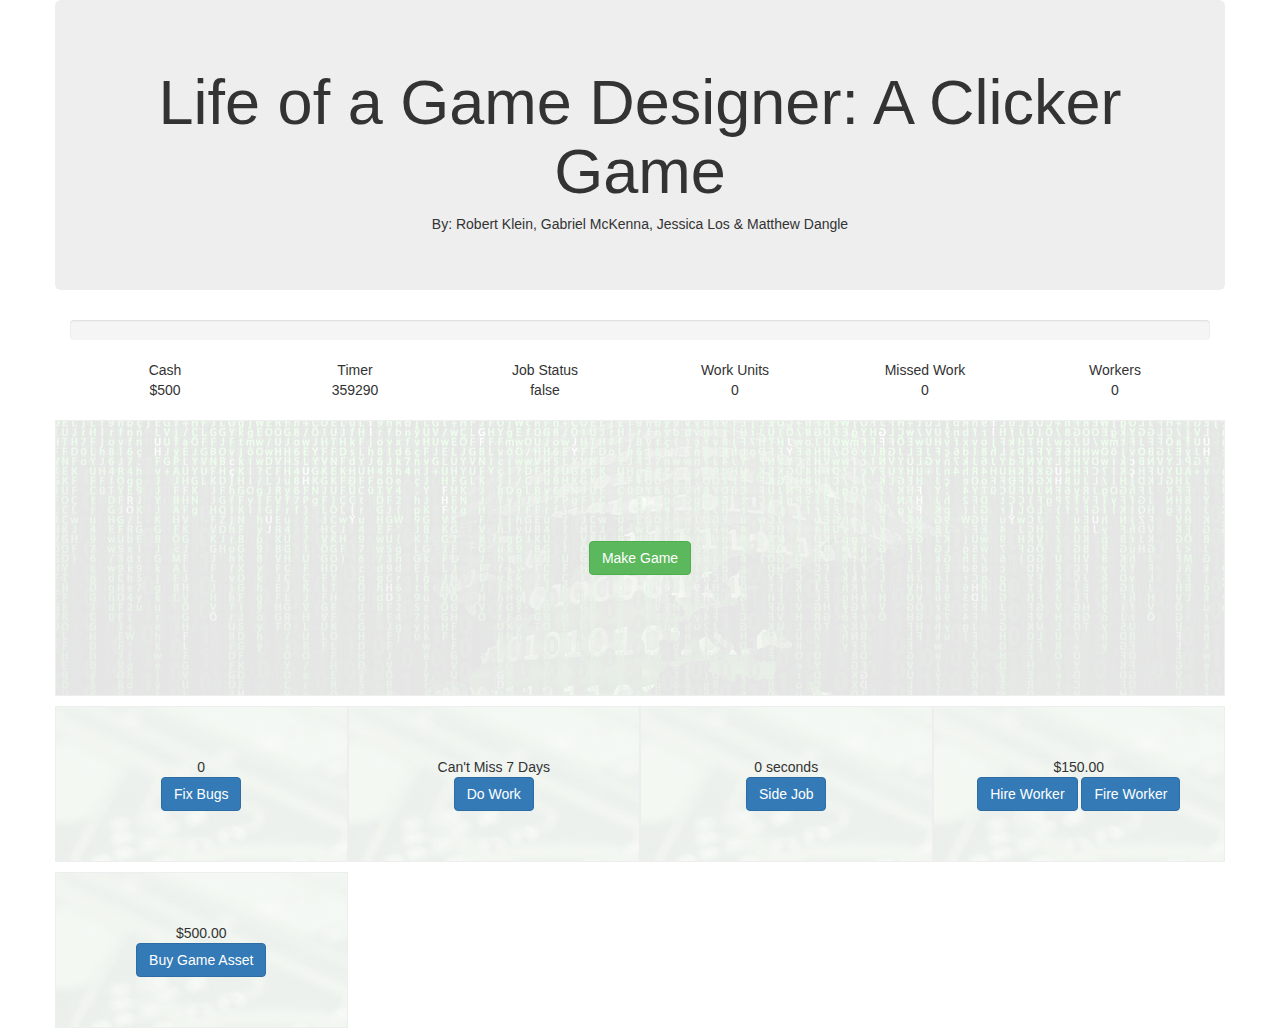
==== commit f80b2bed: "Added Side Job Timer and Bugs" ====
--- a/index.html
+++ b/index.html
@@ -12,7 +12,7 @@
       <div class="container">
         <div class="row">
             <div class="jumbotron text-center">
-                <h1>Our Game Clicker Game</h1>
+                <h1>Life of a Game Designer: A Clicker Game</h1>
                 <h5>By: Robert Klein, Gabriel McKenna, Jessica Los & Matthew Dangle</h5>
             </div>
 
@@ -83,12 +83,17 @@
             </div>
             -->
             <div class="col-sm-3 buttoSharedSettings buttonGeneral">
+                <span id="numOfBugsDisplay">0</span>
+            	<br>
+				<div class="btn btn-primary" onclick="doFixBug()">Fix Bugs</div>
+    		</div>
+            <div class="col-sm-3 buttoSharedSettings buttonGeneral">
                 <span>Can't Miss 7 Days</span>
                 <br>
                 <div class="btn btn-primary" id="doWorkButton" onclick="doWork()">Do Work</div>
             </div>
             <div class="col-sm-3 buttoSharedSettings buttonGeneral">
-                <span>Random ##</span>
+                <span id="timeUntilSideJobDisplay">0</span> seconds
                 <br>
                 <div class="btn btn-primary" onclick="doSideJob()">Side Job</div>
             </div>
@@ -107,9 +112,6 @@
       </div>
 	
 	<script src="js/ClickerGameMain.js"></script>
-    <!--
-      <br>
-	<div class="btn btn-primary" onclick="openPopup()">POPUP TESTER</div>
-    -->
+      
   </body>
 </html>--- a/css/main.css
+++ b/css/main.css
@@ -6,10 +6,12 @@
 .buttonGeneral {
     margin-top: 10px;
     padding: 50px;
+	background: url("../resources/images/general.jpg");
 }
 .buttonMakeGame {
 	margin-top: 20px;
     padding: 120px;
+	background: url("../resources/images/code.jpg");
 }
 .buttonVariables {
     padding: 100px;
